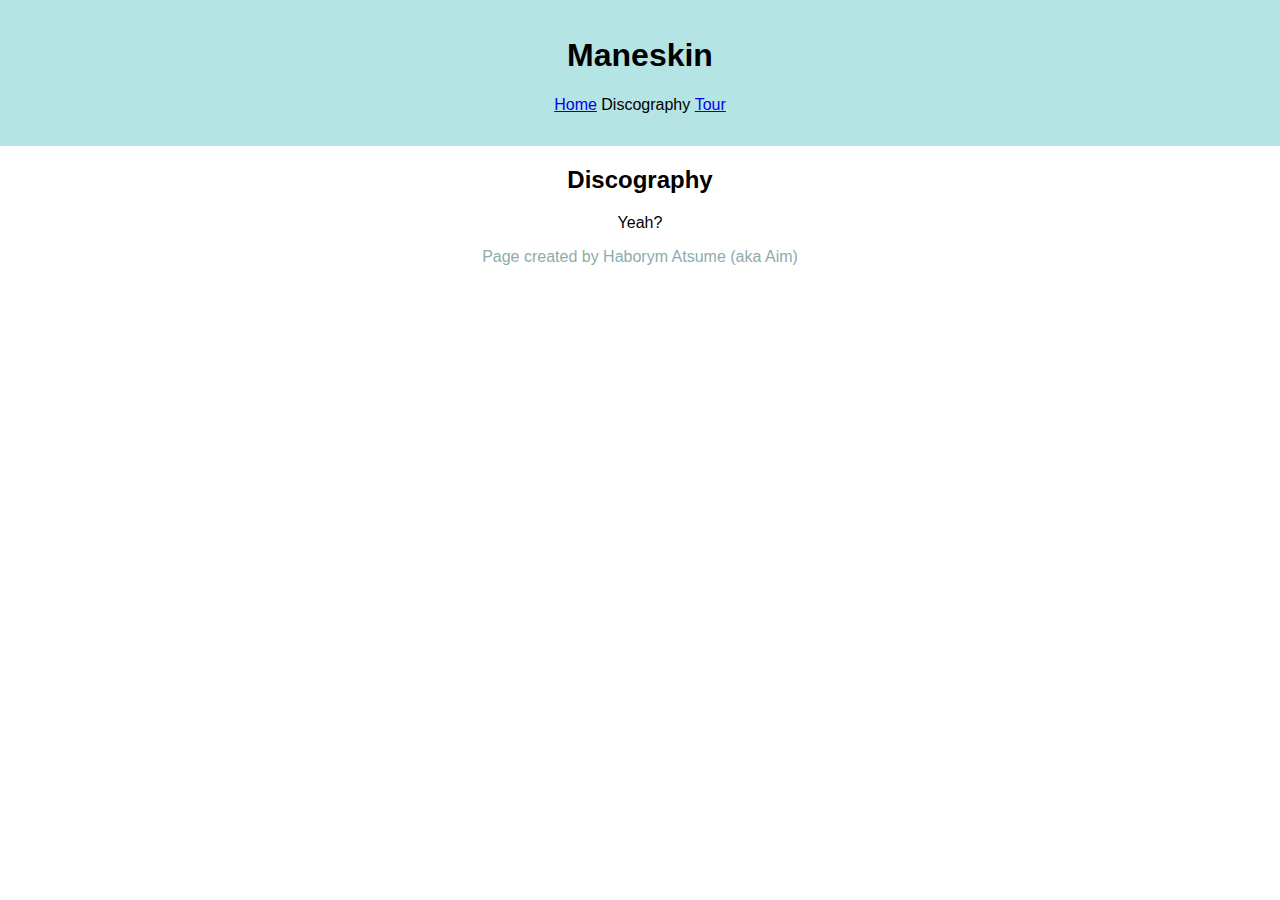
==== Siti/Cantante/discography.html @ 125ee128 "Aggiunto i file x sito cantante" ====
<!DOCTYPE html>
<html lang="it">
    <head>
        <meta charset="UTF-8">
        <meta name="viewpoint" content="width-device-width, initial-scale-1.8">
        <title>Maneskin</title>
        <link rel="stylesheet" href="./style/page.css">
    </head>

    <body>
        <header>
            <h1>Maneskin</h1>
            <ul>
                <li><a href="index.html">Home</a></li>
                <li>Discography</li>
                <li><a href="tour.html">Tour</a></li>
            </ul>
        </header>
        <section>
            <h2>Discography</h2>
            <p>Yeah?</p>
        </section>
        <footer>
            <p>Page created by Haborym Atsume (aka Aim)</p>
        </footer>
    </body>
</html>
---- Siti/Cantante/style/page.css ----
ul{
    list-style-type: none;
    padding-left: 0;
}
ul li{
    display: inline;
    
}

header {
    background-color: rgb(181, 228, 228);
    padding: 1em;
}

body {
    font-family: 'Arial', sans-serif;
    text-align: center;
    margin: 0;
}

footer{
    color: rgb(140, 172, 172);
}
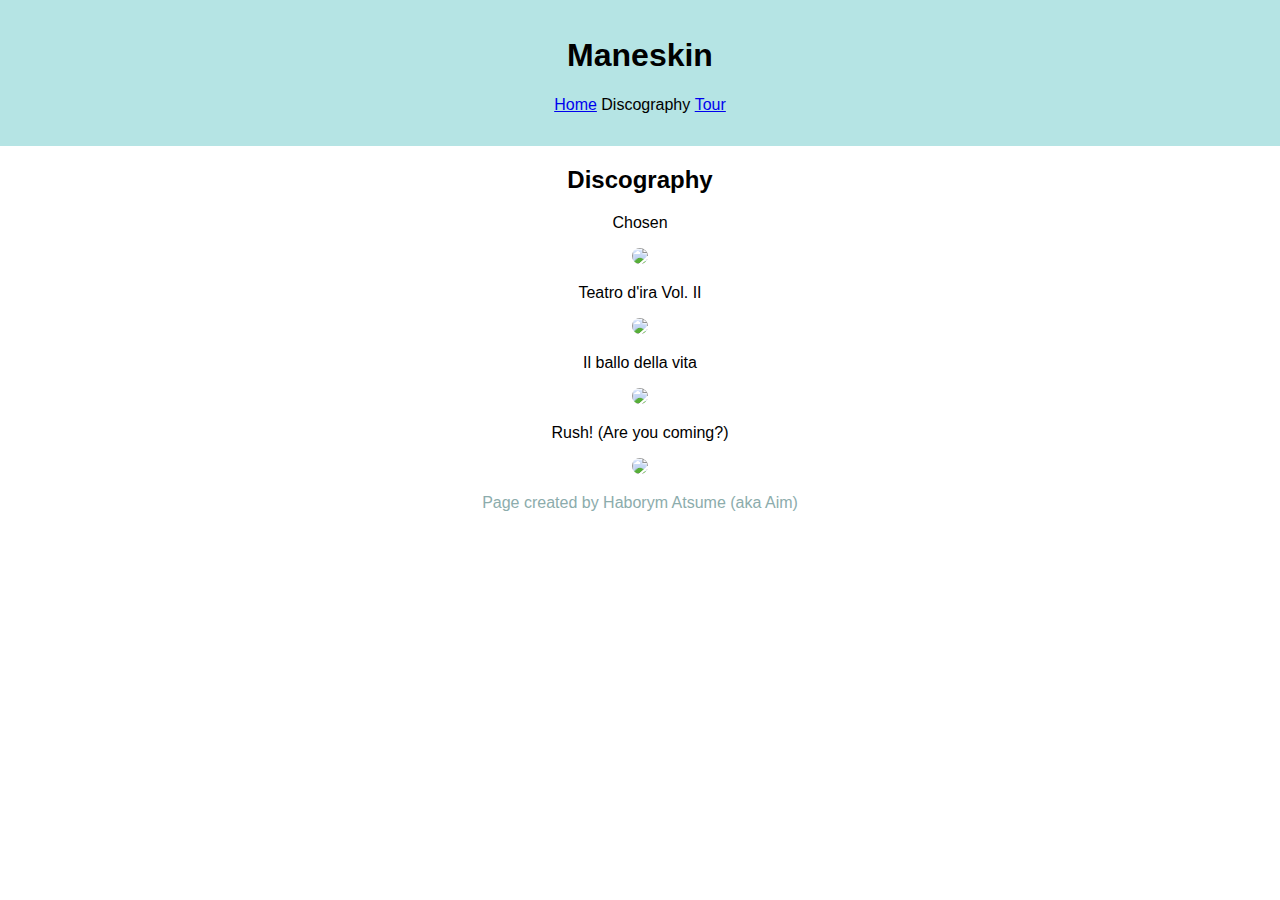
==== commit 51987122: "completato i file x cantante" ====
--- a/Siti/Cantante/discography.html
+++ b/Siti/Cantante/discography.html
@@ -18,7 +18,24 @@
         </header>
         <section>
             <h2>Discography</h2>
-            <p>Yeah?</p>
+            <ul>
+                <li>
+                    <p>Chosen</p>
+                    <img src="./images/Chosen.jpg"/>
+                <li>
+                <li>
+                    <p>Teatro d'ira Vol. II</p>
+                    <img src="./images/TeatroD'Ira.jpg"/>
+                <li>
+                <li>
+                    <p>Il ballo della vita</p>
+                    <img src="./images/IlBalloDellaVita.jpg"/>
+                <li>
+                <li>
+                    <p>Rush! (Are you coming?)</p>
+                    <img src="./images/Rush!.jpg"/>
+                <li>
+            </ul>
         </section>
         <footer>
             <p>Page created by Haborym Atsume (aka Aim)</p>
--- a/Siti/Cantante/style/page.css
+++ b/Siti/Cantante/style/page.css
@@ -21,3 +21,8 @@
 footer{
     color: rgb(140, 172, 172);
 }
+
+img{
+    width: 10em;
+    border-radius: 8em;
+}
